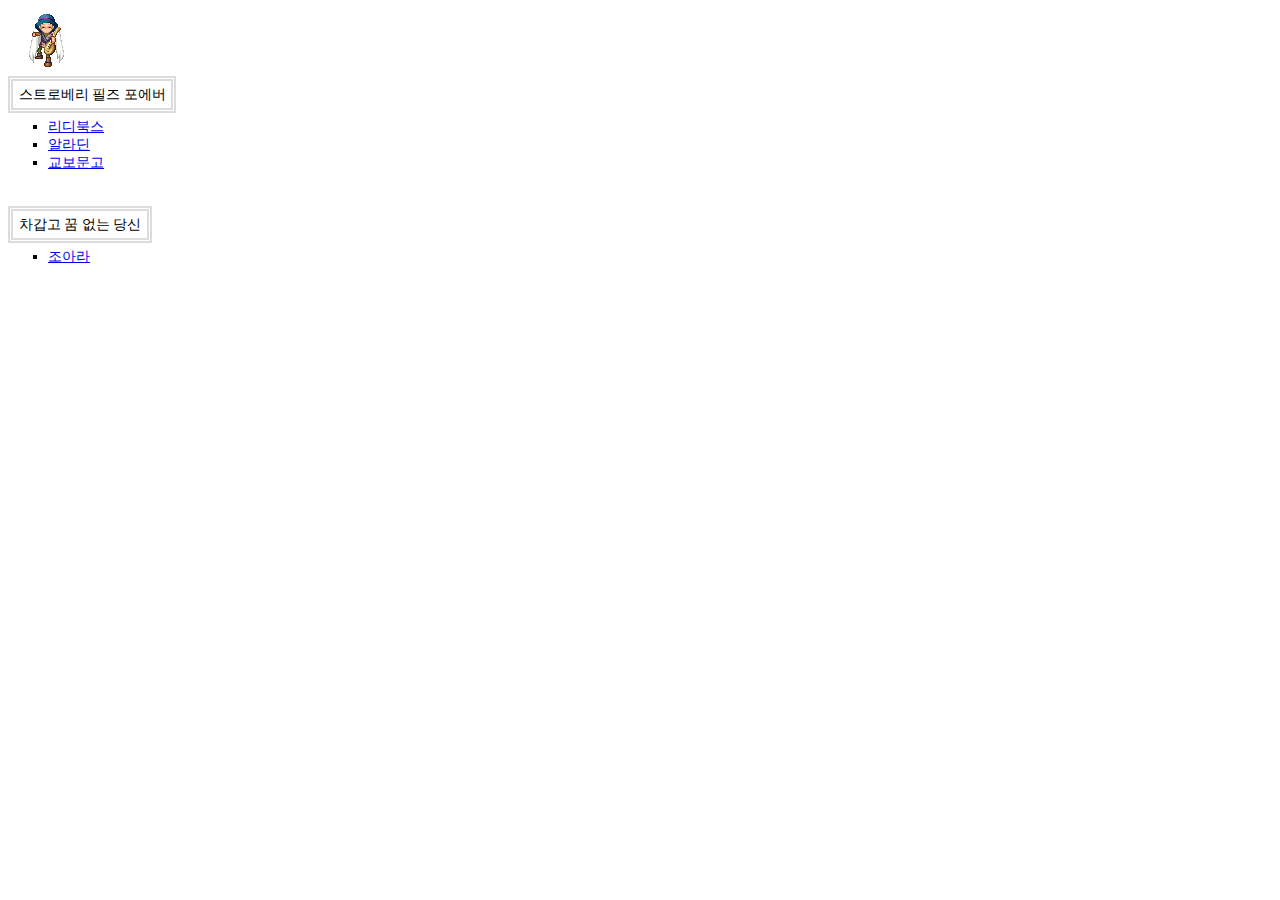
==== books.html @ 9ae6e217 "공백 수정" ====
<!DOCTYPE html><html lang="en">
<head><meta charset="UTF-8"><meta name="viewport" content="width=device-width, initial-scale=1.0"><title>작품 목록</title>
<style>body {font-size: 14px;}</style>
</head><body><img src="images/img3.gif" alt="저서 목록 페이지">
    <p><span style="border: 5px double #DCDCDC; padding: 0.4em;">스트로베리 필즈 포에버</span></p>
<ul style="list-style-type: square">
<li><a href="https://ridibooks.com/books/809054446?_rdt_sid=BookDetailHomeAuthorProfile&_rdt_idx=0">리디북스</a></li>
<li><a href="http://aladin.kr/p/fRnfC">알라딘</a></li>
<li><a href="https://ebook-product.kyobobook.co.kr/dig/epd/ebook/E000009934642">교보문고</a></li>
    </ul><br>
<p><span style="border: 5px double #DCDCDC; padding: 0.4em;">차갑고 꿈 없는 당신</span></p>
<ul style="list-style-type: square">
<li><a href="https://www.joara.com/book/1773168">조아라</a></li>
</ul>
</body>
</html>
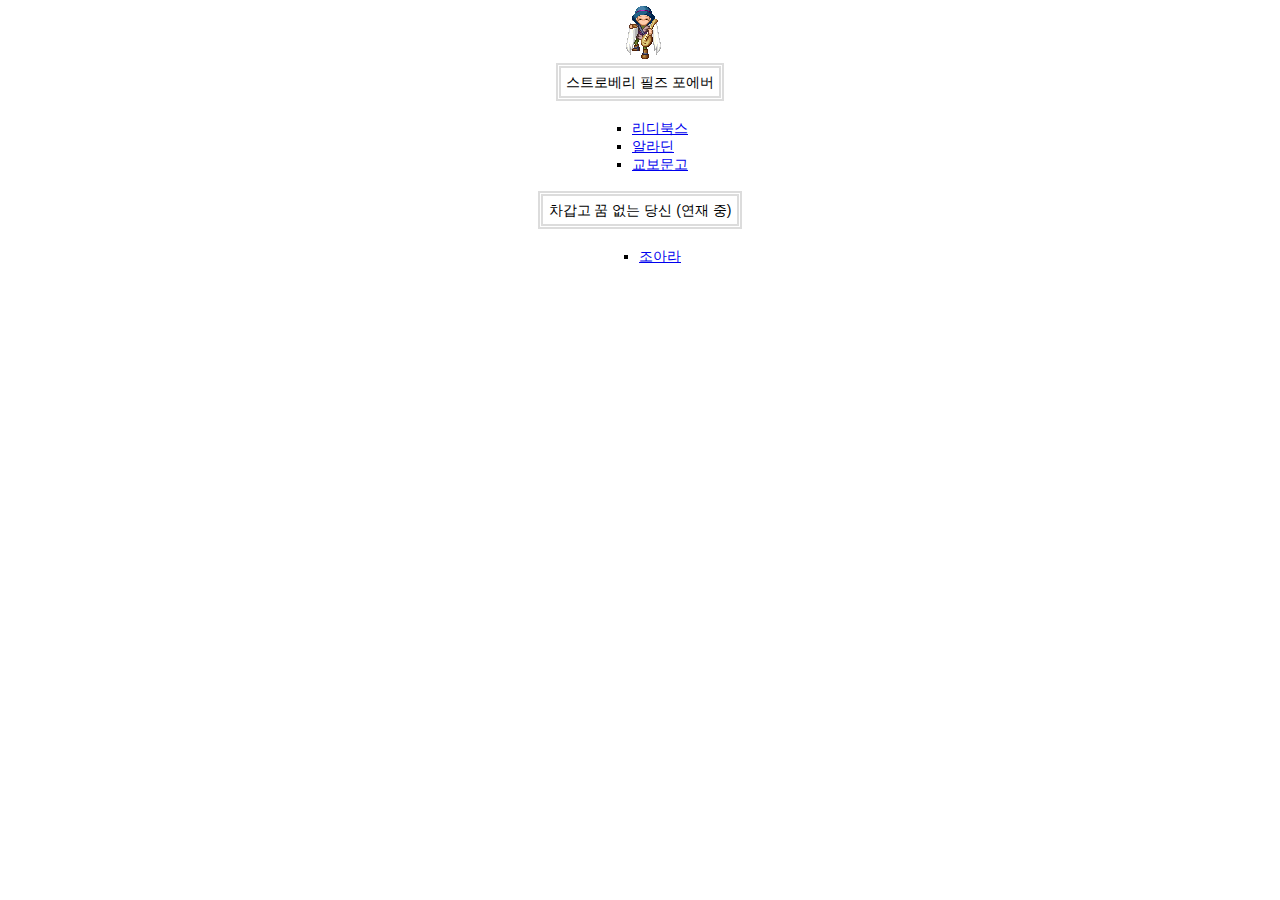
==== commit a6e06ea2: "아휴 저장" ====
--- a/books.html
+++ b/books.html
@@ -1,15 +1,8 @@
-<!DOCTYPE html><html lang="en">
-<head><meta charset="UTF-8"><meta name="viewport" content="width=device-width, initial-scale=1.0"><title>작품 목록</title>
-<style>body {font-size: 14px;}</style>
-</head><body><img src="images/img3.gif" alt="저서 목록 페이지">
-    <p><span style="border: 5px double #DCDCDC; padding: 0.4em;">스트로베리 필즈 포에버</span></p>
-<ul style="list-style-type: square">
+<!DOCTYPE html><html lang="en"><head><meta charset="UTF-8"><meta name="viewport" content="width=device-width, initial-scale=1.0"><title>작품 목록</title><link rel="stylesheet" href="style.css"></head><body><img src="images/img3.gif" alt="저서 목록 페이지"><p><span style="border: 5px double #DCDCDC; padding: 0.4em;">스트로베리 필즈 포에버</span></p><ul style="list-style-type: square">
 <li><a href="https://ridibooks.com/books/809054446?_rdt_sid=BookDetailHomeAuthorProfile&_rdt_idx=0">리디북스</a></li>
 <li><a href="http://aladin.kr/p/fRnfC">알라딘</a></li>
-<li><a href="https://ebook-product.kyobobook.co.kr/dig/epd/ebook/E000009934642">교보문고</a></li>
-    </ul><br>
-<p><span style="border: 5px double #DCDCDC; padding: 0.4em;">차갑고 꿈 없는 당신</span></p>
-<ul style="list-style-type: square">
+<li><a href="https://ebook-product.kyobobook.co.kr/dig/epd/ebook/E000009934642">교보문고</a></li></ul>
+<p><span style="border: 5px double #DCDCDC; padding: 0.4em;">차갑고 꿈 없는 당신 (연재 중)</span></p><ul style="list-style-type: square">
 <li><a href="https://www.joara.com/book/1773168">조아라</a></li>
 </ul>
 </body>
--- a/style.css
+++ b/style.css
@@ -0,0 +1,247 @@
+html, body {
+    height: 100%;
+    margin: 0;
+    padding: 0;
+    background-color: white;
+    font-family: Arial, sans-serif;
+    font-size: 14px;
+    display: flex;
+    flex-direction: column;
+    justify-content: flex-start;
+    align-items: center;
+}
+
+body {
+    text-align: left;
+    overflow: auto;
+}
+
+header {
+    display: flex;
+    justify-content: center;
+    gap: 15px;
+    padding-top: 20px;
+    margin-bottom: 20px;
+}
+
+button {
+    width: 45px;
+    height: 45px;
+    padding: 0;
+    border: none;
+    margin: 0;
+    background: none;
+    cursor: pointer;
+}
+
+button img {
+    width: 100%;
+    height: 100%;
+}
+
+button:active {
+    filter: brightness(85%);
+    transform: scale(0.98);
+}
+
+main {
+    padding: 20px;
+    word-wrap: break-word; 
+    word-break: break-word; 
+    white-space: pre-wrap;  
+    width: 100%; 
+    box-sizing: border-box; 
+    max-width: 600px;
+    margin: 0 auto;
+    line-height: 1.6;
+    margin-top: 2px;
+    margin-bottom: 2px;
+}
+
+pre {
+    font-family: Arial, sans-serif;
+    font-size: 14px;
+    white-space: pre-wrap; 
+    word-wrap: break-word;  
+    line-height: 1.6;     
+    margin: 0;    
+}
+
+html, body {
+    width: 100vw;
+    height: 100vh;
+}
+
+#calendar {
+    display: flex;
+    gap: 10px;
+    margin: 0;
+    align-items: center;
+    position: relative;
+    z-index: 1;
+}
+
+#year-dropdown {
+    padding: 3px;
+    font-size: 14px;
+    border-radius: 5px;
+    border: 1px solid #ccc;
+    margin-left: 20px;
+}
+
+#grass-container {
+    position: relative;
+    display: grid;
+    grid-template-columns: repeat(53, 1fr);
+    grid-template-rows: repeat(7, 1fr);
+    gap: 2px;
+    width: 600px; 
+    max-width: 600px; 
+    overflow-x: auto;
+    overflow-y: visible; 
+    justify-items: center;
+    padding: 20px;
+    box-sizing: border-box;
+    z-index: 1;
+}
+
+.tooltip {
+    position: absolute;
+    background-color: rgba(0, 0, 0, 0.7);
+    color: white;
+    padding: 5px;
+    font-size: 12px;
+    border-radius: 3px;
+    white-space: nowrap;
+    z-index: 9999;
+    visibility: hidden;
+    opacity: 0;
+    transition: opacity 0.2s;
+    transform: translate(10px, -20px);
+}
+
+.grass {
+    width: 20px; 
+    height: 20px; 
+    background-color: rgb(220, 244, 182); 
+    border: 1px solid #c0c0c0;
+    cursor: pointer;
+    display: inline-block;
+    border-radius: 3px;
+    margin: 0px;
+    box-sizing: border-box;
+}
+
+.grass-row {
+    display: flex;
+    justify-content: flex-start;
+}
+
+.grass:hover {
+    opacity: 0.8;
+}
+
+#memo-container {
+    margin-top: 50px;
+    display: flex;
+    flex-direction: row; 
+    align-items: center; 
+    gap: 10px;
+}
+
+#memo-input {
+    width: 400px;
+    height: 40px;
+}
+
+#memo-buttons {
+    display: flex; 
+    gap: 10px;
+    align-items: center;
+}
+
+#save-memo-btn {
+    width: 40px;
+    height: 40px;
+    padding: 0;
+    margin: 0;
+    border: none;
+    background: none;
+    cursor: pointer;
+}
+
+#save-memo-btn img {
+    width: 100%;
+    height: 100%;
+    object-fit: contain;
+}
+
+#memo-list {
+    width: 450px;
+    margin-top: 20px;
+    display: flex;
+    flex-direction: column;
+    gap: 5px;
+    font-family: 'Arial', sans-serif;
+    font-size: 14px;
+    align-items: flex-start;
+    word-wrap: break-word;
+    white-space: normal;
+}
+
+/* 메모 아이템 스타일 */
+.memo-item {
+    width: 420px;
+    display: flex;
+    align-items: center;
+    padding: 3px;
+    background-color: #ffffff;
+    border: 1px solid #000000;
+}
+
+/* 체크박스 스타일 */
+.checkbox {
+    margin-right: 10px; /* 체크박스와 텍스트 간 간격 */
+}
+
+/* 메모 텍스트 스타일 */
+.memo-item span {
+    flex-grow: 1;  /* 텍스트 영역이 가용 공간을 채우도록 */
+    word-wrap: break-word;
+    font-size: 14px;  /* 텍스트 크기 */
+    color: #333;  /* 텍스트 색상 */
+}
+
+/* 삭제 버튼 스타일 */
+.memo-item button {
+    padding: 0;
+    margin-left: 10px;
+    background-color: transparent;  /* 배경색을 투명하게 설정 */
+    border: none;  /* 테두리 제거 */
+    color: #000000;  /* 텍스트 색상 (붉은색) */
+    font-size: 14px;
+    cursor: pointer;
+    text-decoration: underline;  /* 텍스트에 밑줄 추가 */
+    transition: color 0.3s ease;
+}
+
+/* 삭제 버튼 호버 스타일 */
+.memo-item button:hover {
+    text-decoration: underline;  /* 호버 시에도 밑줄 유지 */
+}
+
+/* 체크된 메모 스타일 */
+.memo-item.checked {
+    background-color: #e6f7ff;  /* 체크된 메모에 파란색 배경 */
+}
+
+/* 메모 리스트의 각 아이템 간 간격 */
+#memo-list > .memo-item {
+    margin-bottom: 5px;
+}
+
+* {
+    -webkit-user-drag: none; 
+    user-drag: none;
+    user-select: none;  
+}
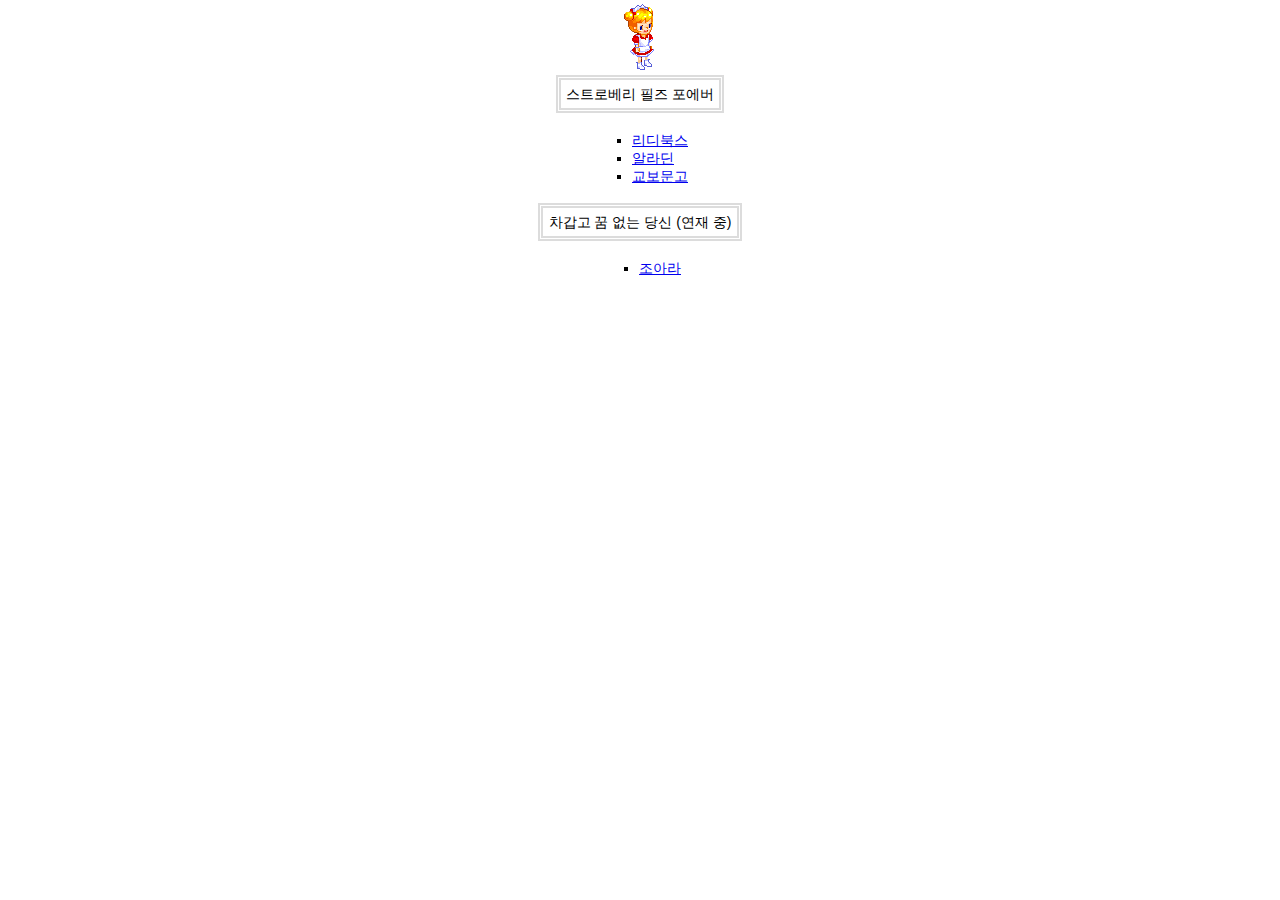
==== commit 5717af48: "저장" ====
--- a/books.html
+++ b/books.html
@@ -1,4 +1,5 @@
-<!DOCTYPE html><html lang="en"><head><meta charset="UTF-8"><meta name="viewport" content="width=device-width, initial-scale=1.0"><title>작품 목록</title><link rel="stylesheet" href="style.css"></head><body><img src="images/img3.gif" alt="저서 목록 페이지"><p><span style="border: 5px double #DCDCDC; padding: 0.4em;">스트로베리 필즈 포에버</span></p><ul style="list-style-type: square">
+<!DOCTYPE html><html lang="en"><head><meta charset="UTF-8"><meta name="viewport" content="width=device-width, initial-scale=1.0"><title>작품 목록</title><link rel="stylesheet" href="style.css"></head><body><img src="images/girl.png" alt="저서 목록 페이지">
+    <p><span style="border: 5px double #DCDCDC; padding: 0.4em;">스트로베리 필즈 포에버</span></p><ul style="list-style-type: square">
 <li><a href="https://ridibooks.com/books/809054446?_rdt_sid=BookDetailHomeAuthorProfile&_rdt_idx=0">리디북스</a></li>
 <li><a href="http://aladin.kr/p/fRnfC">알라딘</a></li>
 <li><a href="https://ebook-product.kyobobook.co.kr/dig/epd/ebook/E000009934642">교보문고</a></li></ul>
--- a/style.css
+++ b/style.css
@@ -79,6 +79,7 @@
     align-items: center;
     position: relative;
     z-index: 1;
+    justify-content: flex-end;
 }
 
 #year-dropdown {
@@ -95,14 +96,15 @@
     grid-template-columns: repeat(53, 1fr);
     grid-template-rows: repeat(7, 1fr);
     gap: 2px;
-    width: 600px; 
-    max-width: 600px; 
+    width: 560px; 
+    max-width: 560px; 
     overflow-x: auto;
     overflow-y: visible; 
     justify-items: center;
-    padding: 20px;
     box-sizing: border-box;
     z-index: 1;
+    padding-top: 10px;
+    padding-bottom: 20px;
 }
 
 .tooltip {
@@ -141,107 +143,102 @@
     opacity: 0.8;
 }
 
-#memo-container {
-    margin-top: 50px;
-    display: flex;
-    flex-direction: row; 
-    align-items: center; 
+.todo-container {
+    border: 1px solid #ccc;
+    border-radius: 4px;
+}
+
+#memo-page {
+    padding: 10px;
+
+}
+
+#memo-input-section {
+    display: flex;
+    align-items: center;
+    margin-bottom: 10px;
     gap: 10px;
 }
 
 #memo-input {
-    width: 400px;
+    flex: 1;
     height: 40px;
-}
-
-#memo-buttons {
-    display: flex; 
-    gap: 10px;
-    align-items: center;
-}
-
-#save-memo-btn {
-    width: 40px;
-    height: 40px;
-    padding: 0;
-    margin: 0;
-    border: none;
-    background: none;
+    padding: 10px;
+    border: 1px solid #ccc;
+    border-radius: 5px;
+}
+
+#add-memo-btn {
+    width: 60px;
+    height: 60px;
+    padding: 10px;
+    background-color: #4d7460;
+    color: white;
+    border-radius: 5px;
     cursor: pointer;
 }
 
-#save-memo-btn img {
-    width: 100%;
-    height: 100%;
-    object-fit: contain;
-}
-
-#memo-list {
-    width: 450px;
-    margin-top: 20px;
+#memo-lists {
+    display: flex;
+    justify-content: space-between;
+    gap: 0px;
+}
+
+.memo-list {
+    width: 170px;
+    flex: none;
+    border: 1px solid #ccc;
+    border-radius: 5px;
+    padding: 10px;
+    background-color: #ffffff;
+    box-sizing: border-box;
+    text-align: center;
+    margin: 0;
+}
+
+.memo-list img {
+    display: block;
+    margin: 0 auto;
+}
+
+.memo-item {
+    width: 126px;
+    border: 1px solid #ccc;
+    background-color: #ffffff;
+    padding: 10px;
+    margin-bottom: 4px;
+    border-radius: 4px;
     display: flex;
     flex-direction: column;
-    gap: 5px;
-    font-family: 'Arial', sans-serif;
-    font-size: 14px;
-    align-items: flex-start;
-    word-wrap: break-word;
-    white-space: normal;
-}
-
-/* 메모 아이템 스타일 */
-.memo-item {
-    width: 420px;
-    display: flex;
-    align-items: center;
-    padding: 3px;
-    background-color: #ffffff;
-    border: 1px solid #000000;
-}
-
-/* 체크박스 스타일 */
-.checkbox {
-    margin-right: 10px; /* 체크박스와 텍스트 간 간격 */
-}
-
-/* 메모 텍스트 스타일 */
-.memo-item span {
-    flex-grow: 1;  /* 텍스트 영역이 가용 공간을 채우도록 */
-    word-wrap: break-word;
-    font-size: 14px;  /* 텍스트 크기 */
-    color: #333;  /* 텍스트 색상 */
-}
-
-/* 삭제 버튼 스타일 */
-.memo-item button {
-    padding: 0;
-    margin-left: 10px;
-    background-color: transparent;  /* 배경색을 투명하게 설정 */
-    border: none;  /* 테두리 제거 */
-    color: #000000;  /* 텍스트 색상 (붉은색) */
-    font-size: 14px;
-    cursor: pointer;
-    text-decoration: underline;  /* 텍스트에 밑줄 추가 */
-    transition: color 0.3s ease;
-}
-
-/* 삭제 버튼 호버 스타일 */
-.memo-item button:hover {
-    text-decoration: underline;  /* 호버 시에도 밑줄 유지 */
-}
-
-/* 체크된 메모 스타일 */
-.memo-item.checked {
-    background-color: #e6f7ff;  /* 체크된 메모에 파란색 배경 */
-}
-
-/* 메모 리스트의 각 아이템 간 간격 */
-#memo-list > .memo-item {
-    margin-bottom: 5px;
+    font-size: 13px;
+    text-align: left;
+    overflow: hidden;
+}
+
+.controls {
+    margin-top: 10px;
+    display: flex;
+    justify-content: space-between;
+}
+
+.controls button {
+    margin-left: 2px;
+}
+
+button:disabled {
+    cursor: not-allowed;
+    border-color: #ccc;
+    color: #ccc;
+    pointer-events: none; 
+}
+
+.delete-btn {
+    font-size: 12px;
+    font-weight: bold;
 }
 
 * {
     -webkit-user-drag: none; 
     user-drag: none;
     user-select: none;  
-}
+}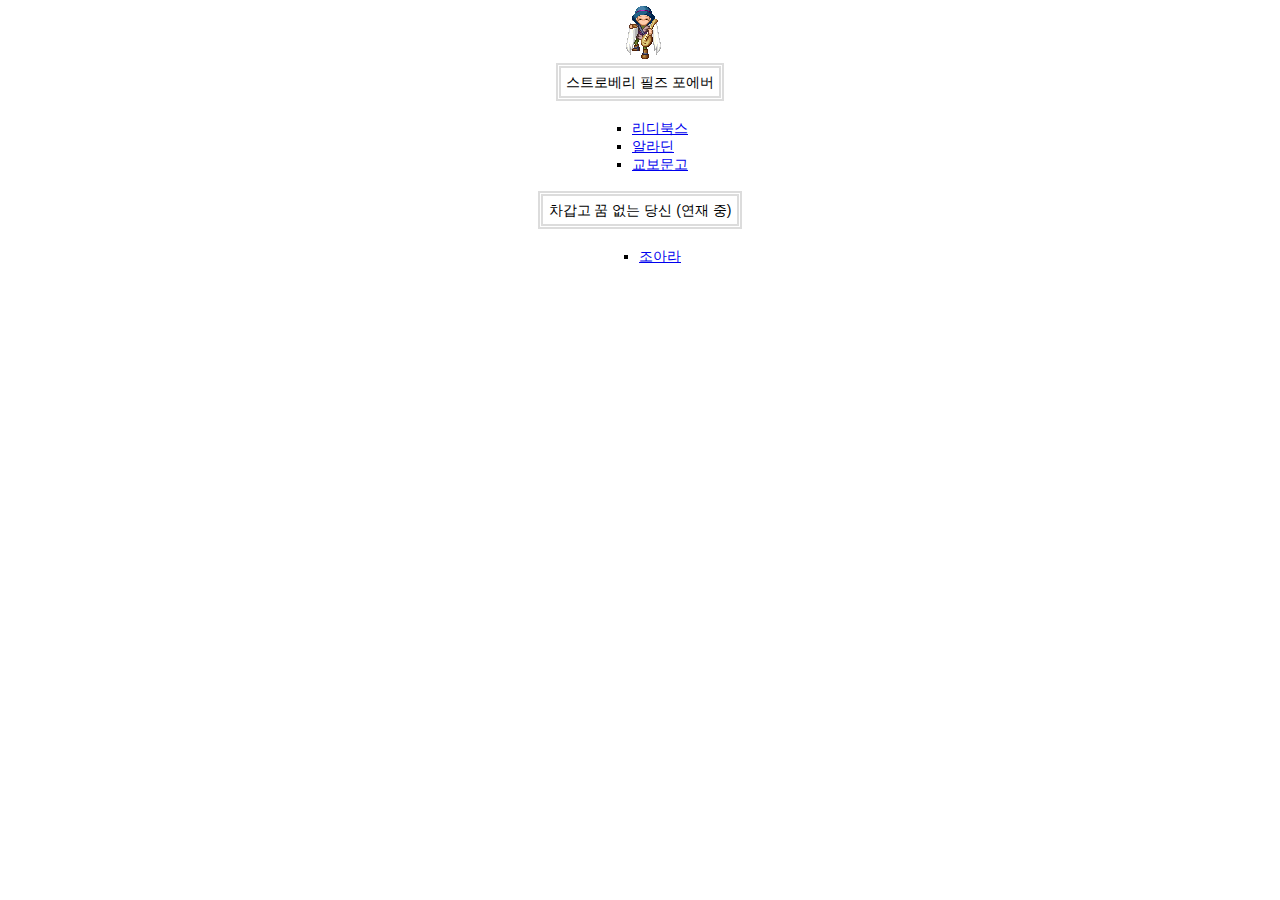
==== commit 03a7a7cc: "별로넹" ====
--- a/books.html
+++ b/books.html
@@ -1,4 +1,4 @@
-<!DOCTYPE html><html lang="en"><head><meta charset="UTF-8"><meta name="viewport" content="width=device-width, initial-scale=1.0"><title>작품 목록</title><link rel="stylesheet" href="style.css"></head><body><img src="images/girl.png" alt="저서 목록 페이지">
+<!DOCTYPE html><html lang="en"><head><meta charset="UTF-8"><meta name="viewport" content="width=device-width, initial-scale=1.0"><title>작품 목록</title><link rel="stylesheet" href="style.css"></head><body><img src="images/img3.gif" alt="저서 목록 페이지">
     <p><span style="border: 5px double #DCDCDC; padding: 0.4em;">스트로베리 필즈 포에버</span></p><ul style="list-style-type: square">
 <li><a href="https://ridibooks.com/books/809054446?_rdt_sid=BookDetailHomeAuthorProfile&_rdt_idx=0">리디북스</a></li>
 <li><a href="http://aladin.kr/p/fRnfC">알라딘</a></li>
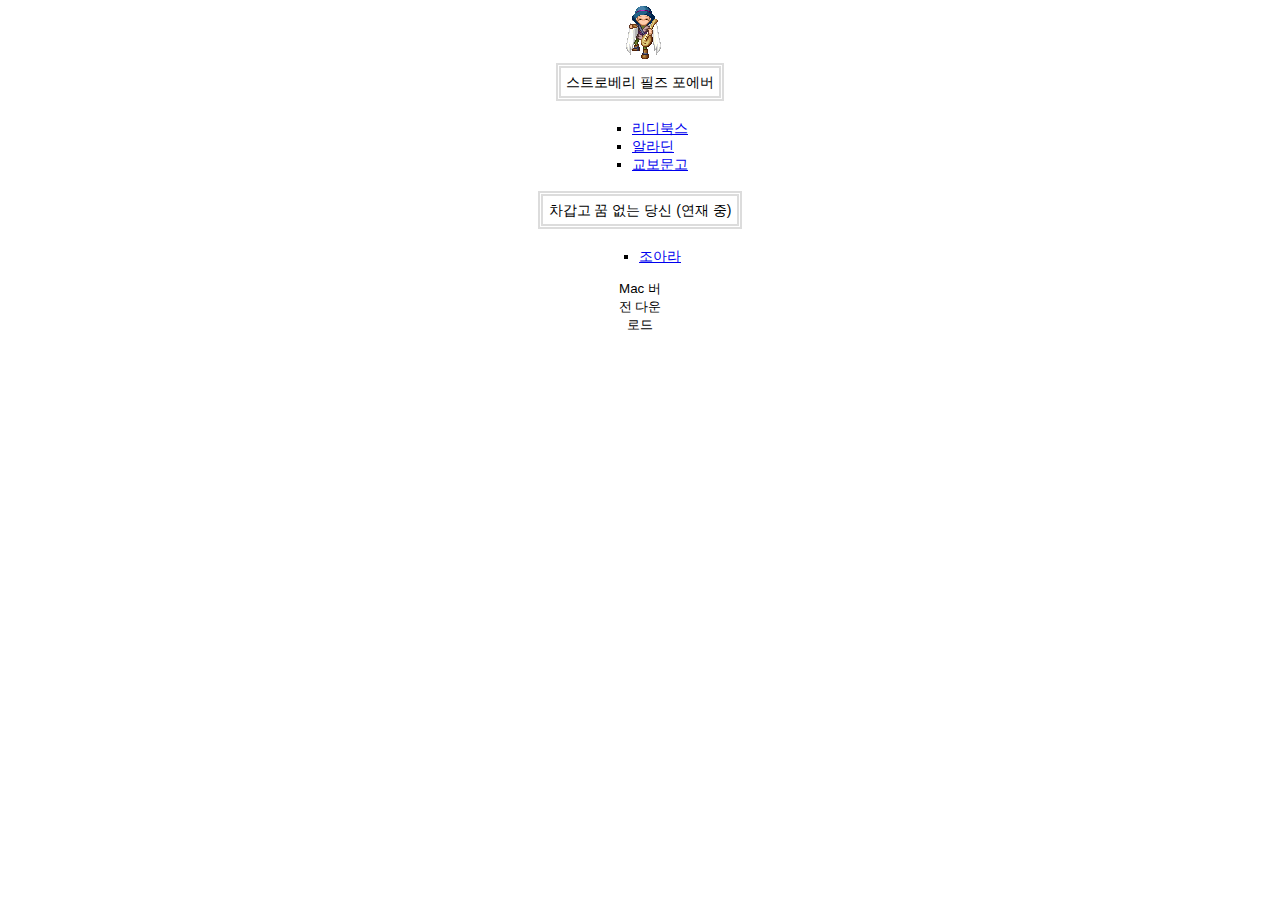
==== commit 660b8e72: "맞나?" ====
--- a/books.html
+++ b/books.html
@@ -4,7 +4,8 @@
 <li><a href="http://aladin.kr/p/fRnfC">알라딘</a></li>
 <li><a href="https://ebook-product.kyobobook.co.kr/dig/epd/ebook/E000009934642">교보문고</a></li></ul>
 <p><span style="border: 5px double #DCDCDC; padding: 0.4em;">차갑고 꿈 없는 당신 (연재 중)</span></p><ul style="list-style-type: square">
-<li><a href="https://www.joara.com/book/1773168">조아라</a></li>
-</ul>
+<li><a href="https://www.joara.com/book/1773168">조아라</a></li></ul><a href="https://github.com/db-zara/db-zara.github.io/releases/download/v1.0.0/oasis.app.zip" download>
+    <button>Mac 버전 다운로드</button>
+</a>
 </body>
 </html>
--- a/style.css
+++ b/style.css
@@ -1,5 +1,6 @@
 html, body {
-    height: 100%;
+    width: 100vw;
+    height: 100vh;
     margin: 0;
     padding: 0;
     background-color: white;
@@ -14,6 +15,7 @@
 body {
     text-align: left;
     overflow: auto;
+    z-index: 1;
 }
 
 header {
@@ -22,6 +24,7 @@
     gap: 15px;
     padding-top: 20px;
     margin-bottom: 20px;
+    z-index: 1;
 }
 
 button {
@@ -32,6 +35,7 @@
     margin: 0;
     background: none;
     cursor: pointer;
+    z-index: 1;
 }
 
 button img {
@@ -45,7 +49,7 @@
 }
 
 main {
-    padding: 20px;
+    padding: 50px 30px;
     word-wrap: break-word; 
     word-break: break-word; 
     white-space: pre-wrap;  
@@ -56,6 +60,9 @@
     line-height: 1.6;
     margin-top: 2px;
     margin-bottom: 2px;
+    z-index: 1;
+    background-color: rgba(255, 255, 255, 0.8);
+    border-radius: 5px;
 }
 
 pre {
@@ -67,11 +74,6 @@
     margin: 0;    
 }
 
-html, body {
-    width: 100vw;
-    height: 100vh;
-}
-
 #calendar {
     display: flex;
     gap: 10px;
@@ -96,15 +98,17 @@
     grid-template-columns: repeat(53, 1fr);
     grid-template-rows: repeat(7, 1fr);
     gap: 2px;
-    width: 560px; 
-    max-width: 560px; 
+    width: 100%; 
+    max-width: 100%; 
+    box-sizing: border-box;
+    border: 1px dashed #c0c0c0;
+    border-radius: 5px;
     overflow-x: auto;
     overflow-y: visible; 
     justify-items: center;
     box-sizing: border-box;
     z-index: 1;
-    padding-top: 10px;
-    padding-bottom: 20px;
+    padding: 20px 20px 25px 20px;
 }
 
 .tooltip {
@@ -144,13 +148,21 @@
 }
 
 .todo-container {
-    border: 1px solid #ccc;
-    border-radius: 4px;
+    display: block; /* 또는 grid */
+    gap: 10px; /* 요소 간 간격 */
+    justify-content: space-around; /* 여백 분배 */
+    align-items: flex-start; /* 아이템 높이를 기준으로 정렬 */
+    padding: 10px; /* 내부 여백 */
+    width: 100%; /* 컨테이너 너비를 기준으로 설정 */
+    box-sizing: border-box;
 }
 
 #memo-page {
     padding: 10px;
-
+}
+
+#memo-page img {
+    display: block; /* 이미지 단독 배치 */
 }
 
 #memo-input-section {
@@ -164,7 +176,6 @@
     flex: 1;
     height: 40px;
     padding: 10px;
-    border: 1px solid #ccc;
     border-radius: 5px;
 }
 
@@ -185,15 +196,17 @@
 }
 
 .memo-list {
-    width: 170px;
-    flex: none;
-    border: 1px solid #ccc;
-    border-radius: 5px;
-    padding: 10px;
+    border-radius: 5px;
     background-color: #ffffff;
-    box-sizing: border-box;
-    text-align: center;
-    margin: 0;
+    flex: 1 1 calc(33.33% - 10px);
+    max-width: 30%;
+    min-width: 150px; 
+    padding: 10px;
+    border: 1px solid #838383;
+    border-radius: 5px;
+    background-color: #ffffff;
+    box-sizing: border-box;
+    max-width: 33%;
 }
 
 .memo-list img {
@@ -202,17 +215,15 @@
 }
 
 .memo-item {
-    width: 126px;
+    width: 100%; /* 부모 크기에 맞게 설정 */
     border: 1px solid #ccc;
     background-color: #ffffff;
     padding: 10px;
-    margin-bottom: 4px;
+    margin-bottom: 8px;
     border-radius: 4px;
-    display: flex;
-    flex-direction: column;
+    box-sizing: border-box;
     font-size: 13px;
     text-align: left;
-    overflow: hidden;
 }
 
 .controls {
@@ -236,9 +247,3 @@
     font-size: 12px;
     font-weight: bold;
 }
-
-* {
-    -webkit-user-drag: none; 
-    user-drag: none;
-    user-select: none;  
-}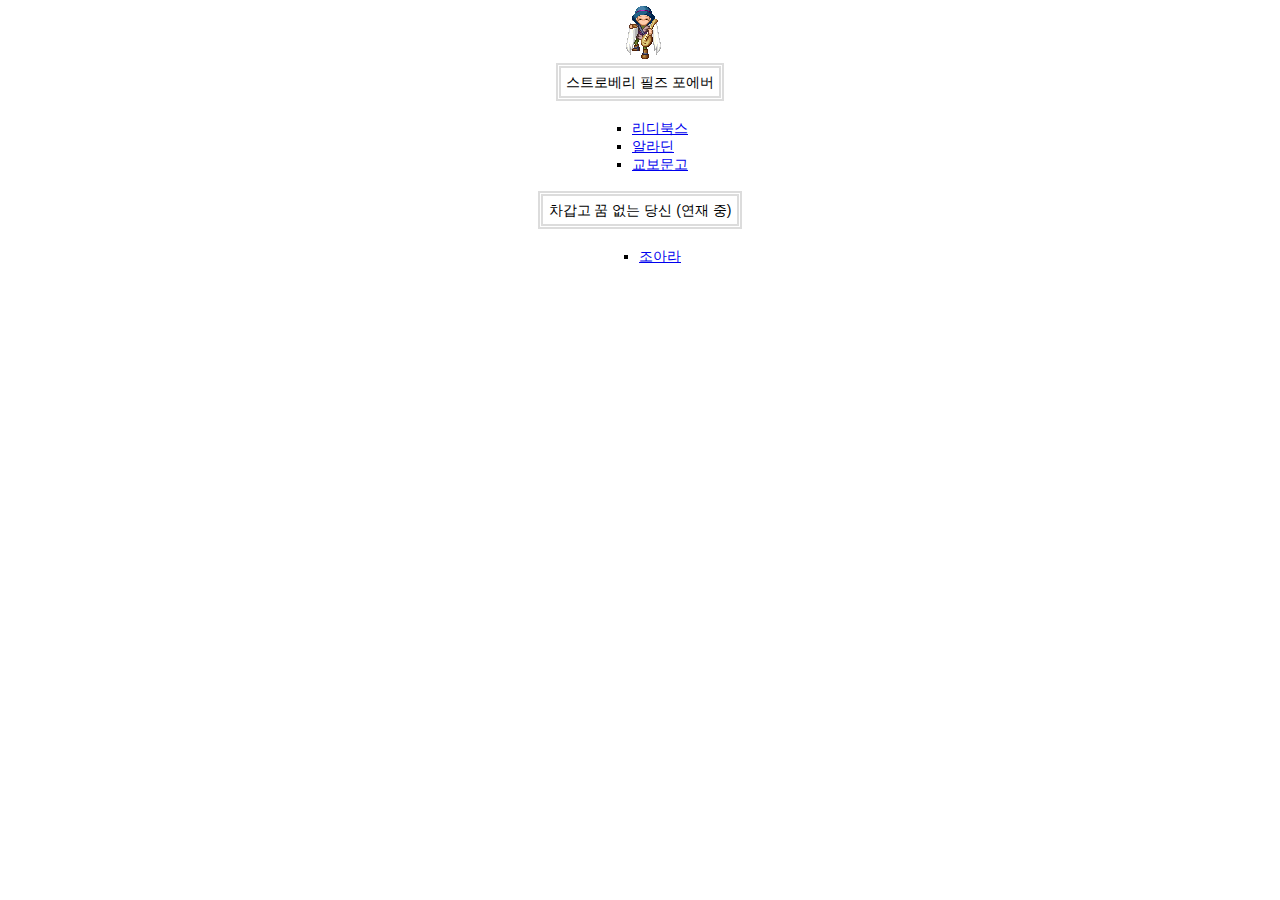
==== commit cec4a751: "ㅠㅠ" ====
--- a/books.html
+++ b/books.html
@@ -4,8 +4,5 @@
 <li><a href="http://aladin.kr/p/fRnfC">알라딘</a></li>
 <li><a href="https://ebook-product.kyobobook.co.kr/dig/epd/ebook/E000009934642">교보문고</a></li></ul>
 <p><span style="border: 5px double #DCDCDC; padding: 0.4em;">차갑고 꿈 없는 당신 (연재 중)</span></p><ul style="list-style-type: square">
-<li><a href="https://www.joara.com/book/1773168">조아라</a></li></ul><a href="https://github.com/db-zara/db-zara.github.io/releases/download/v1.0.0/oasis.app.zip" download>
-    <button>Mac 버전 다운로드</button>
-</a>
-</body>
+<li><a href="https://www.joara.com/book/1773168">조아라</a></li></ul></body>
 </html>
